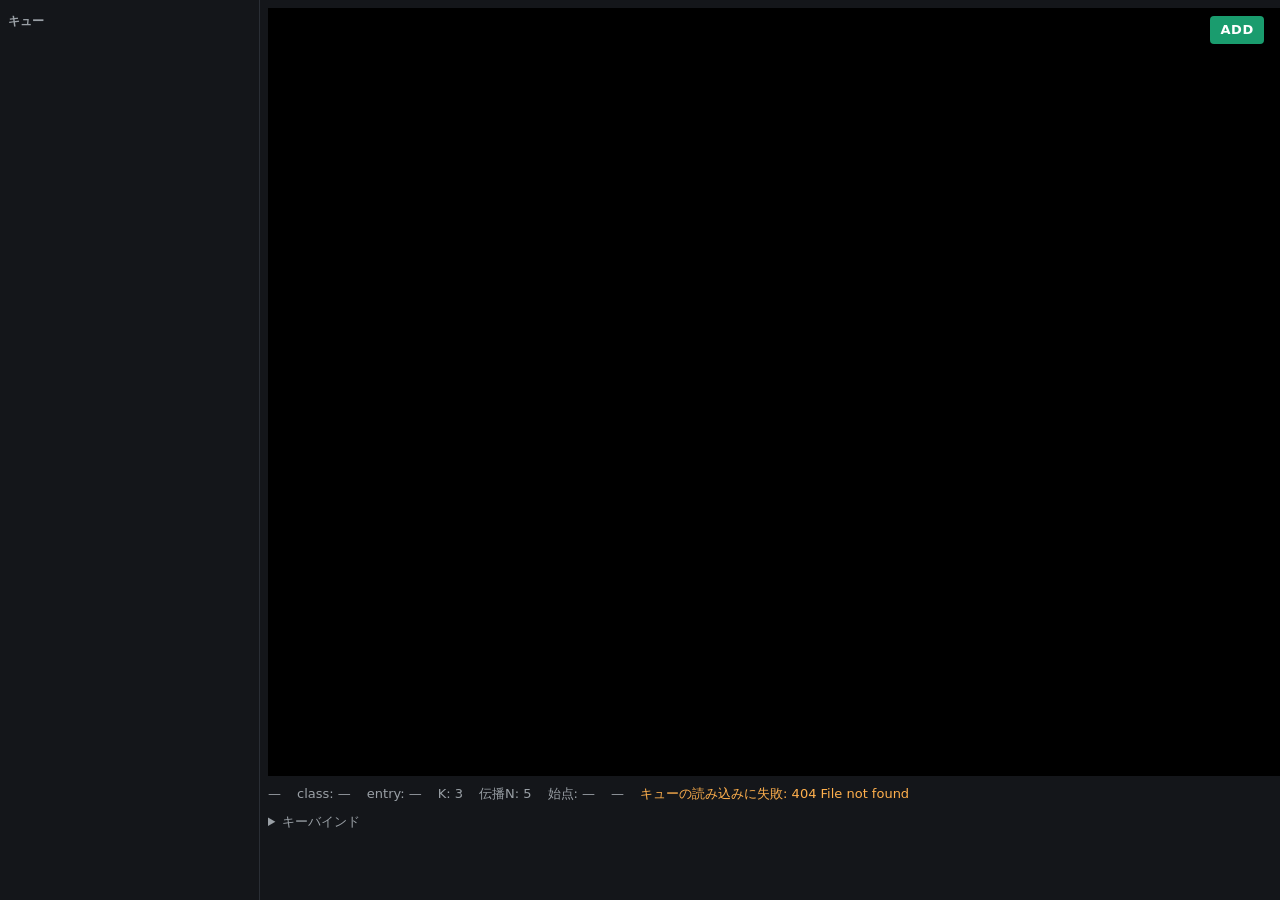
==== static/index.html @ 52e5e874 "🌱init commit: 初期コミット" ====
<!doctype html>
<html lang="ja">
<head>
<meta charset="utf-8">
<title>経路ラベル アノテーション</title>
<link rel="stylesheet" href="/static/style.css">
</head>
<body>
  <aside id="queue"><h2>キュー</h2><ol id="queue-list"></ol></aside>
  <main>
    <div id="stage">
      <canvas id="canvas" width="1280" height="768"></canvas>
      <div id="mode-badge">ADD</div>
    </div>
    <div id="hud">
      <span id="hud-name">—</span>
      <span id="hud-class">class: —</span>
      <span id="hud-entry">entry: —</span>
      <span id="hud-k">K: 3</span>
      <span id="hud-n">伝播N: 5</span>
      <span id="hud-anchor">始点: —</span>
      <span id="hud-progress">—</span>
      <span id="hud-msg"></span>
    </div>
    <details id="help"><summary>キーバインド</summary>
      <ul>
        <li>ドラッグ: 制御点を動かす</li>
        <li>← →: 前/次フレーム、Enter: 確認済みにして次へ</li>
        <li>h l / Shift+h Shift+l: 全体を左右に 1px / 5px</li>
        <li>j k: 傾き（下端固定で上端を左右）</li>
        <li>1 2 3: class を straight / left / right</li>
        <li>d: add / delete モードの切替（既定 add、右上に表示。行 0〜24 は編集不可）</li>
        <li>行をクリック: add では点を置く（既にあれば位置更新）／ delete では点を消す。操作した行が始点になる</li>
        <li>Shift+クリック: 始点〜その行を add では直線補間、delete ではまとめて削除（両端含む）</li>
        <li>始点（範囲操作の輪／×印）は次でクリア（解除）される: フレーム移動、Tab、d（モード切替）、
          n / x（エントリ追加・削除）、undo / redo、Shift+クリックの実行後</li>
        <li>n / x / Tab: エントリ追加 / 削除 / 切替</li>
        <li>p: 前後 ±N へ伝播、, .: 伝播幅 N を増減</li>
        <li>[ ]: 制御点数 K を増減</li>
        <li>R: 制御点から曲線を再生成</li>
        <li>u / Ctrl+u: undo / redo</li>
      </ul>
    </details>
  </main>
  <script src="/static/geom.js"></script>
  <script src="/static/app.js"></script>
</body>
</html>
---- static/style.css ----
:root { --bg:#14161a; --fg:#e8eaed; --dim:#9aa0a6; --accent:#4da3ff; --warn:#ffb04d; }
* { box-sizing: border-box; }
body { margin:0; display:flex; height:100vh; background:var(--bg); color:var(--fg);
       font:13px/1.5 system-ui, sans-serif; }
#queue { width:260px; flex:none; overflow-y:auto; border-right:1px solid #2a2e35; padding:8px; }
#queue h2 { font-size:12px; color:var(--dim); margin:4px 0 8px; }
#queue-list { list-style:none; margin:0; padding:0; }
#queue-list li { padding:4px 6px; border-radius:4px; cursor:pointer; white-space:nowrap;
                 overflow:hidden; text-overflow:ellipsis; }
#queue-list li:hover { background:#20242b; }
#queue-list li.active { background:var(--accent); color:#0b0d10; }
#queue-list li.done { color:var(--dim); }
#queue-list .score { color:var(--warn); margin-right:6px; }
main { flex:1; display:flex; flex-direction:column; overflow:auto; padding:8px; gap:8px; }
#stage { position:relative; flex:none; }
canvas { display:block; background:#000; cursor:crosshair; }
#mode-badge {
  position:absolute; top:8px; right:8px;
  padding:4px 10px; border-radius:4px;
  font-weight:600; letter-spacing:.05em;
  background:#1a9c6e; color:#fff; /* add: 緑 */
  pointer-events:none;
}
#mode-badge.delete { background:#d14343; } /* delete: 赤 */
#hud { display:flex; gap:16px; flex-wrap:wrap; color:var(--dim); }
#hud span { white-space:nowrap; }
#hud-msg { color:var(--warn); }
#help { color:var(--dim); }
#help ul { margin:4px 0 0 0; padding-left:18px; columns:2; }
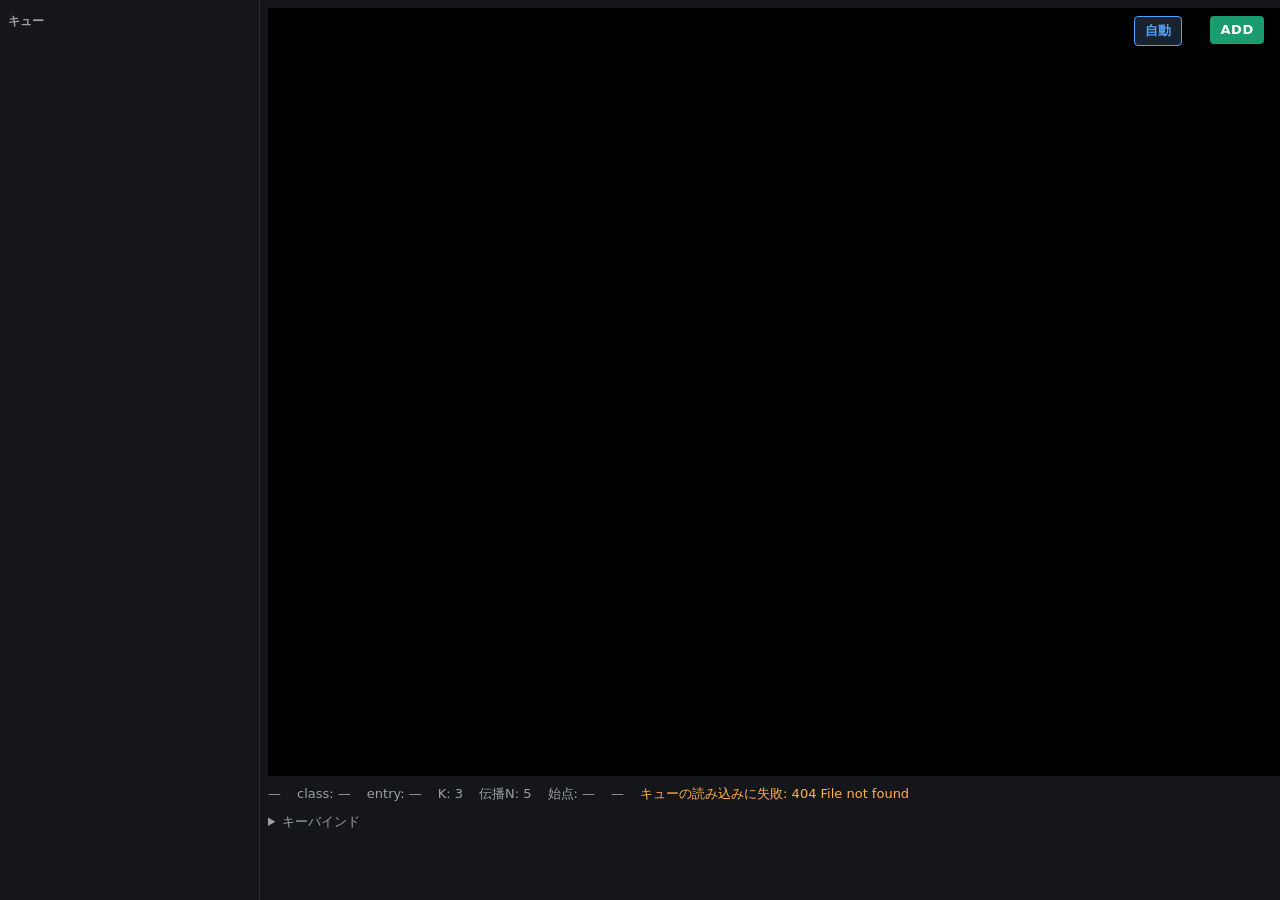
==== commit 3b6ee437: "✨feat: 推論による自動ラベル機能と乖離順キューを追加" ====
--- a/static/index.html
+++ b/static/index.html
@@ -11,6 +11,7 @@
     <div id="stage">
       <canvas id="canvas" width="1280" height="768"></canvas>
       <div id="mode-badge">ADD</div>
+      <button id="autolabel-btn" type="button">自動</button>
     </div>
     <div id="hud">
       <span id="hud-name">—</span>
@@ -30,6 +31,7 @@
         <li>j k: 傾き（下端固定で上端を左右）</li>
         <li>1 2 3: class を straight / left / right</li>
         <li>d: add / delete モードの切替（既定 add、右上に表示。行 0〜24 は編集不可）</li>
+        <li>a / 自動ボタン: 重みファイルがあれば、このフレームを推論したラベルで丸ごと置き換える（undo 可）</li>
         <li>行をクリック: add では点を置く（既にあれば位置更新）／ delete では点を消す。操作した行が始点になる</li>
         <li>Shift+クリック: 始点〜その行を add では直線補間、delete ではまとめて削除（両端含む）</li>
         <li>始点（範囲操作の輪／×印）は次でクリア（解除）される: フレーム移動、Tab、d（モード切替）、
--- a/static/style.css
+++ b/static/style.css
@@ -22,6 +22,15 @@
   pointer-events:none;
 }
 #mode-badge.delete { background:#d14343; } /* delete: 赤 */
+#autolabel-btn {
+  position:absolute; top:8px; right:90px; /* #mode-badge（最大 DELETE 表示時）の左隣 */
+  padding:4px 10px; border-radius:4px; border:1px solid var(--accent);
+  font:inherit; font-weight:600;
+  background:#1a2230; color:var(--accent);
+  cursor:pointer;
+}
+#autolabel-btn:hover { background:var(--accent); color:#0b0d10; }
+#autolabel-btn:active { transform:translateY(1px); }
 #hud { display:flex; gap:16px; flex-wrap:wrap; color:var(--dim); }
 #hud span { white-space:nowrap; }
 #hud-msg { color:var(--warn); }
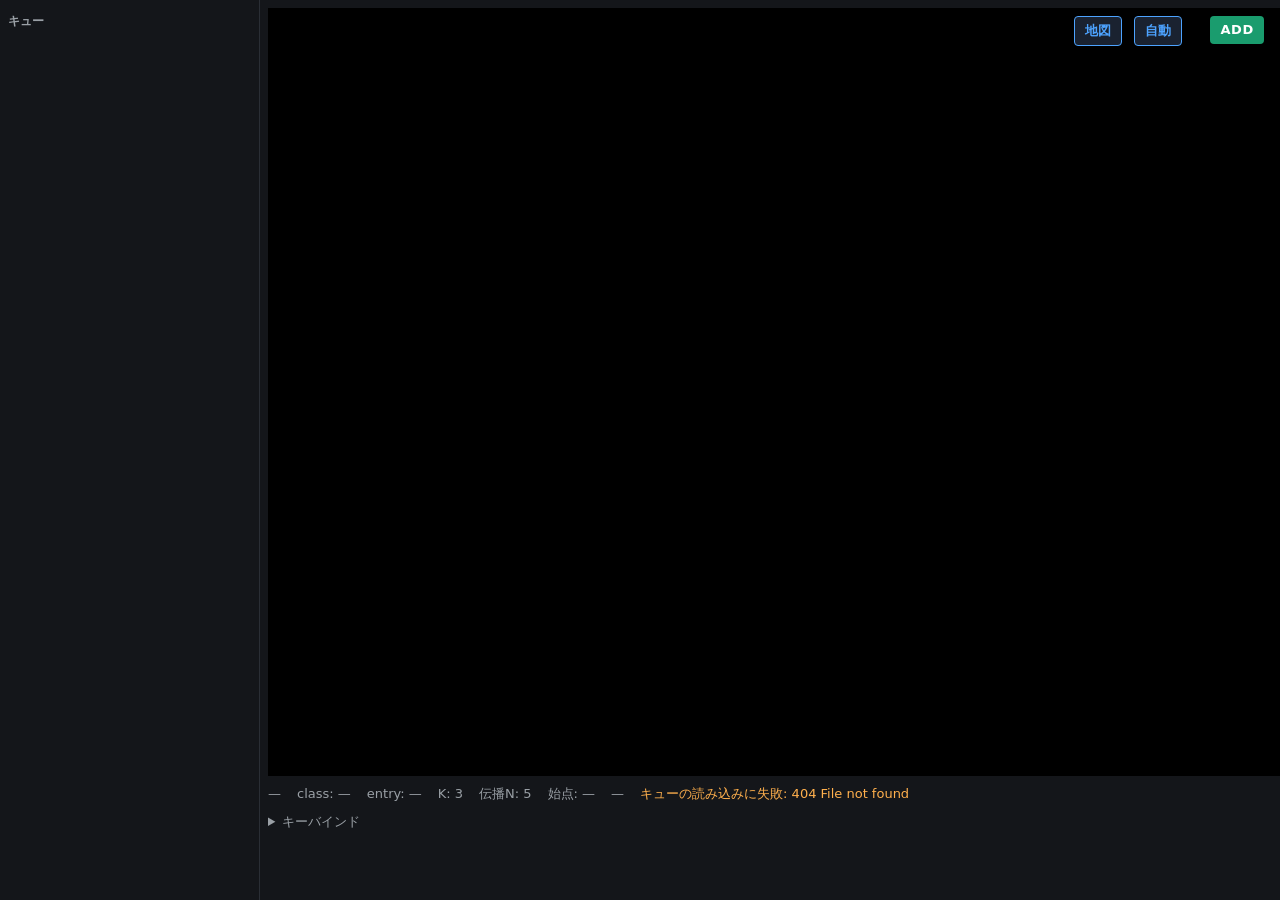
==== commit 2ab89bff: "✨feat: GNSSと白線の俯瞰照合でvectormapのレーン中央をstraightに置き換える機能を追加" ====
--- a/static/index.html
+++ b/static/index.html
@@ -12,6 +12,7 @@
       <canvas id="canvas" width="1280" height="768"></canvas>
       <div id="mode-badge">ADD</div>
       <button id="autolabel-btn" type="button">自動</button>
+      <button id="vectormap-btn" type="button">地図</button>
     </div>
     <div id="hud">
       <span id="hud-name">—</span>
@@ -32,6 +33,7 @@
         <li>1 2 3: class を straight / left / right</li>
         <li>d: add / delete モードの切替（既定 add、右上に表示。行 0〜24 は編集不可）</li>
         <li>a / 自動ボタン: 重みファイルがあれば、このフレームを推論したラベルで丸ごと置き換える（undo 可）</li>
+        <li>v / 地図ボタン: --vectormap 指定時、GNSS と白線の俯瞰照合で補正した位置から vectormap のレーン中央を投影し、straight だけを置き換える（undo 可。照合の補正量と信頼度を下に表示）</li>
         <li>行をクリック: add では点を置く（既にあれば位置更新）／ delete では点を消す。操作した行が始点になる</li>
         <li>Shift+クリック: 始点〜その行を add では直線補間、delete ではまとめて削除（両端含む）</li>
         <li>始点（範囲操作の輪／×印）は次でクリア（解除）される: フレーム移動、Tab、d（モード切替）、
--- a/static/style.css
+++ b/static/style.css
@@ -22,15 +22,16 @@
   pointer-events:none;
 }
 #mode-badge.delete { background:#d14343; } /* delete: 赤 */
-#autolabel-btn {
+#autolabel-btn, #vectormap-btn {
   position:absolute; top:8px; right:90px; /* #mode-badge（最大 DELETE 表示時）の左隣 */
   padding:4px 10px; border-radius:4px; border:1px solid var(--accent);
   font:inherit; font-weight:600;
   background:#1a2230; color:var(--accent);
   cursor:pointer;
 }
-#autolabel-btn:hover { background:var(--accent); color:#0b0d10; }
-#autolabel-btn:active { transform:translateY(1px); }
+#autolabel-btn:hover, #vectormap-btn:hover { background:var(--accent); color:#0b0d10; }
+#autolabel-btn:active, #vectormap-btn:active { transform:translateY(1px); }
+#vectormap-btn { right:150px; } /* 自動ボタンの左隣 */
 #hud { display:flex; gap:16px; flex-wrap:wrap; color:var(--dim); }
 #hud span { white-space:nowrap; }
 #hud-msg { color:var(--warn); }
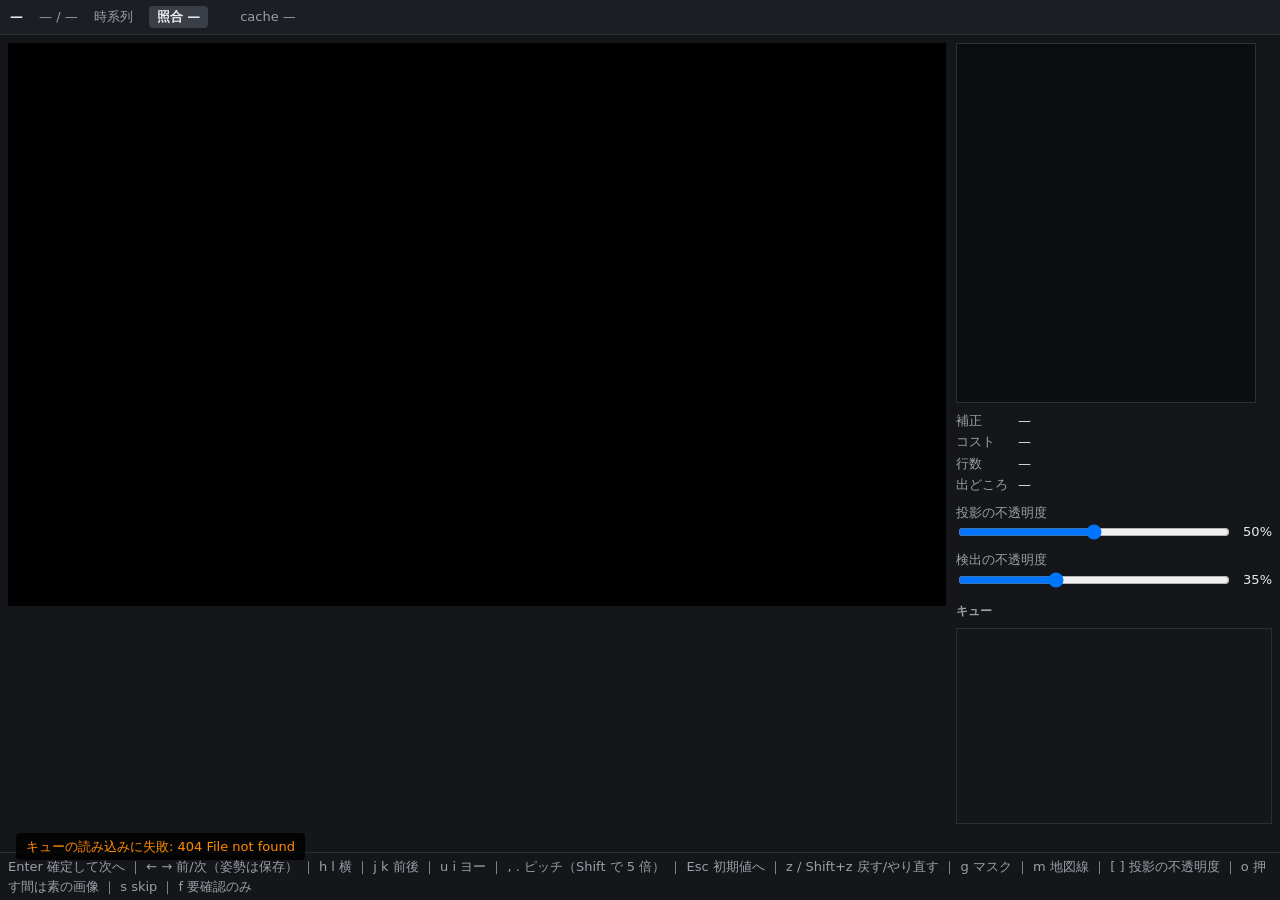
==== commit 3a099853: "✨feat: 地図投影を半透明で重ねる画面と姿勢操作の流れを追加 Co-Authored-By: Claude Fable 5.1 <noreply@anthropic.com>" ====
--- a/static/index.html
+++ b/static/index.html
@@ -2,51 +2,43 @@
 <html lang="ja">
 <head>
 <meta charset="utf-8">
-<title>経路ラベル アノテーション</title>
+<title>地図投影アノテータ</title>
+<link rel="icon" href="data:,">
 <link rel="stylesheet" href="/static/style.css">
 </head>
 <body>
-  <aside id="queue"><h2>キュー</h2><ol id="queue-list"></ol></aside>
-  <main>
-    <div id="stage">
-      <canvas id="canvas" width="1280" height="768"></canvas>
-      <div id="mode-badge">ADD</div>
-      <button id="autolabel-btn" type="button">自動</button>
-      <button id="vectormap-btn" type="button">地図</button>
-    </div>
-    <div id="hud">
-      <span id="hud-name">—</span>
-      <span id="hud-class">class: —</span>
-      <span id="hud-entry">entry: —</span>
-      <span id="hud-k">K: 3</span>
-      <span id="hud-n">伝播N: 5</span>
-      <span id="hud-anchor">始点: —</span>
-      <span id="hud-progress">—</span>
-      <span id="hud-msg"></span>
-    </div>
-    <details id="help"><summary>キーバインド</summary>
-      <ul>
-        <li>ドラッグ: 制御点を動かす</li>
-        <li>← →: 前/次フレーム、Enter: 確認済みにして次へ</li>
-        <li>h l / Shift+h Shift+l: 全体を左右に 1px / 5px</li>
-        <li>j k: 傾き（下端固定で上端を左右）</li>
-        <li>1 2 3: class を straight / left / right</li>
-        <li>d: add / delete モードの切替（既定 add、右上に表示。行 0〜24 は編集不可）</li>
-        <li>a / 自動ボタン: 重みファイルがあれば、このフレームを推論したラベルで丸ごと置き換える（undo 可）</li>
-        <li>v / 地図ボタン: --vectormap 指定時、GNSS と白線の俯瞰照合で補正した位置から vectormap のレーン中央を投影し、straight だけを置き換える（undo 可。照合の補正量と信頼度を下に表示）</li>
-        <li>行をクリック: add では点を置く（既にあれば位置更新）／ delete では点を消す。操作した行が始点になる</li>
-        <li>Shift+クリック: 始点〜その行を add では直線補間、delete ではまとめて削除（両端含む）</li>
-        <li>始点（範囲操作の輪／×印）は次でクリア（解除）される: フレーム移動、Tab、d（モード切替）、
-          n / x（エントリ追加・削除）、undo / redo、Shift+クリックの実行後</li>
-        <li>n / x / Tab: エントリ追加 / 削除 / 切替</li>
-        <li>p: 前後 ±N へ伝播、, .: 伝播幅 N を増減</li>
-        <li>[ ]: 制御点数 K を増減</li>
-        <li>R: 制御点から曲線を再生成</li>
-        <li>u / Ctrl+u: undo / redo</li>
-      </ul>
-    </details>
-  </main>
-  <script src="/static/geom.js"></script>
+  <header id="topbar">
+    <span id="tb-name">—</span>
+    <span id="tb-index">— / —</span>
+    <span id="tb-order">時系列</span>
+    <span id="tb-cost" class="badge">照合 —</span>
+    <span id="tb-flags"></span>
+    <span id="tb-cache">cache —</span>
+  </header>
+  <div id="main">
+    <div id="stage"><canvas id="canvas" width="640" height="384"></canvas></div>
+    <aside id="side">
+      <canvas id="bev" width="300" height="360"></canvas>
+      <dl id="hud">
+        <dt>補正</dt><dd id="hud-correction">—</dd>
+        <dt>コスト</dt><dd id="hud-cost">—</dd>
+        <dt>行数</dt><dd id="hud-rows">—</dd>
+        <dt>出どころ</dt><dd id="hud-source">—</dd>
+      </dl>
+      <label class="slider">投影の不透明度
+        <input id="opacity-map" type="range" min="0" max="100" value="50"><output id="opacity-map-val">50%</output></label>
+      <label class="slider">検出の不透明度
+        <input id="opacity-mask" type="range" min="0" max="100" value="35"><output id="opacity-mask-val">35%</output></label>
+      <h2>キュー</h2>
+      <ol id="queue-list"></ol>
+    </aside>
+  </div>
+  <div id="candidates"></div>
+  <div id="keys">Enter 確定して次へ ｜ ← → 前/次（姿勢は保存） ｜ h l 横 ｜ j k 前後 ｜ u i ヨー ｜ , . ピッチ（Shift で 5 倍）
+    ｜ Esc 初期値へ ｜ z / Shift+z 戻す/やり直す ｜ g マスク ｜ m 地図線 ｜ [ ] 投影の不透明度 ｜ o 押す間は素の画像 ｜ s skip ｜ f 要確認のみ</div>
+  <div id="msg"></div>
+  <script src="/static/overlay.js"></script>
+  <script src="/static/bev.js"></script>
   <script src="/static/app.js"></script>
 </body>
 </html>
--- a/static/style.css
+++ b/static/style.css
@@ -1,39 +1,40 @@
-:root { --bg:#14161a; --fg:#e8eaed; --dim:#9aa0a6; --accent:#4da3ff; --warn:#ffb04d; }
+:root { --bg:#14161a; --panel:#1b1e24; --line:#2a2e35; --fg:#e8eaed; --dim:#9aa0a6;
+        --accent:#4da3ff; --good:#1a9c6e; --warn:#ff8c00; }
 * { box-sizing: border-box; }
-body { margin:0; display:flex; height:100vh; background:var(--bg); color:var(--fg);
+html, body { height:100%; }
+body { margin:0; display:flex; flex-direction:column; background:var(--bg); color:var(--fg);
        font:13px/1.5 system-ui, sans-serif; }
-#queue { width:260px; flex:none; overflow-y:auto; border-right:1px solid #2a2e35; padding:8px; }
-#queue h2 { font-size:12px; color:var(--dim); margin:4px 0 8px; }
-#queue-list { list-style:none; margin:0; padding:0; }
-#queue-list li { padding:4px 6px; border-radius:4px; cursor:pointer; white-space:nowrap;
-                 overflow:hidden; text-overflow:ellipsis; }
+#topbar { display:flex; gap:16px; align-items:center; flex-wrap:wrap; padding:6px 10px;
+          border-bottom:1px solid var(--line); background:var(--panel); }
+#tb-name { font-weight:600; }
+#tb-index, #tb-order, #tb-cache { color:var(--dim); }
+#tb-flags { color:var(--warn); }
+.badge { padding:1px 8px; border-radius:4px; font-weight:600; background:#3a3f47; }
+.badge.good { background:var(--good); color:#fff; }
+.badge.warn { background:var(--warn); color:#111; }
+#main { flex:1; min-height:0; display:flex; gap:10px; padding:8px; }
+#stage { flex:1; min-width:0; }
+#canvas { display:block; background:#000; }
+#side { width:316px; flex:none; display:flex; flex-direction:column; gap:8px; min-height:0; }
+#bev { display:block; width:300px; height:360px; background:#0b0d10; border:1px solid var(--line); }
+#hud { display:grid; grid-template-columns:auto 1fr; gap:2px 10px; margin:0; }
+#hud dt { color:var(--dim); white-space:nowrap; }
+#hud dd { margin:0; font-variant-numeric:tabular-nums; white-space:pre-line; }
+.slider { display:grid; grid-template-columns:1fr 44px; color:var(--dim); }
+.slider input { grid-column:1; width:100%; }
+.slider output { grid-column:2; grid-row:2; text-align:right; color:var(--fg); }
+#side h2 { font-size:12px; color:var(--dim); margin:4px 0 0; }
+#queue-list { list-style:none; margin:0; padding:0; flex:1; min-height:80px; overflow-y:auto;
+              border:1px solid var(--line); }
+#queue-list li { padding:1px 6px; font-size:11px; cursor:pointer; white-space:nowrap; overflow:hidden; text-overflow:ellipsis; }
 #queue-list li:hover { background:#20242b; }
 #queue-list li.active { background:var(--accent); color:#0b0d10; }
-#queue-list li.done { color:var(--dim); }
-#queue-list .score { color:var(--warn); margin-right:6px; }
-main { flex:1; display:flex; flex-direction:column; overflow:auto; padding:8px; gap:8px; }
-#stage { position:relative; flex:none; }
-canvas { display:block; background:#000; cursor:crosshair; }
-#mode-badge {
-  position:absolute; top:8px; right:8px;
-  padding:4px 10px; border-radius:4px;
-  font-weight:600; letter-spacing:.05em;
-  background:#1a9c6e; color:#fff; /* add: 緑 */
-  pointer-events:none;
-}
-#mode-badge.delete { background:#d14343; } /* delete: 赤 */
-#autolabel-btn, #vectormap-btn {
-  position:absolute; top:8px; right:90px; /* #mode-badge（最大 DELETE 表示時）の左隣 */
-  padding:4px 10px; border-radius:4px; border:1px solid var(--accent);
-  font:inherit; font-weight:600;
-  background:#1a2230; color:var(--accent);
-  cursor:pointer;
-}
-#autolabel-btn:hover, #vectormap-btn:hover { background:var(--accent); color:#0b0d10; }
-#autolabel-btn:active, #vectormap-btn:active { transform:translateY(1px); }
-#vectormap-btn { right:150px; } /* 自動ボタンの左隣 */
-#hud { display:flex; gap:16px; flex-wrap:wrap; color:var(--dim); }
-#hud span { white-space:nowrap; }
-#hud-msg { color:var(--warn); }
-#help { color:var(--dim); }
-#help ul { margin:4px 0 0 0; padding-left:18px; columns:2; }
+#queue-list li.done { color:#5f646b; }
+#queue-list li.active.done { color:#0b0d10; }
+#queue-list .mark { color:var(--warn); margin-right:4px; }
+#candidates { display:flex; gap:8px; padding:0 8px; min-height:20px; color:var(--dim); }
+#keys { padding:4px 8px; color:var(--dim); border-top:1px solid var(--line); }
+/* レイアウトを押し広げないよう、画像の左下に重ねて出す */
+#msg { position:fixed; left:16px; bottom:40px; max-width:60%; padding:4px 10px; border-radius:4px;
+       background:rgba(0,0,0,.8); color:var(--warn); white-space:pre-wrap; pointer-events:none; }
+#msg:empty { display:none; }
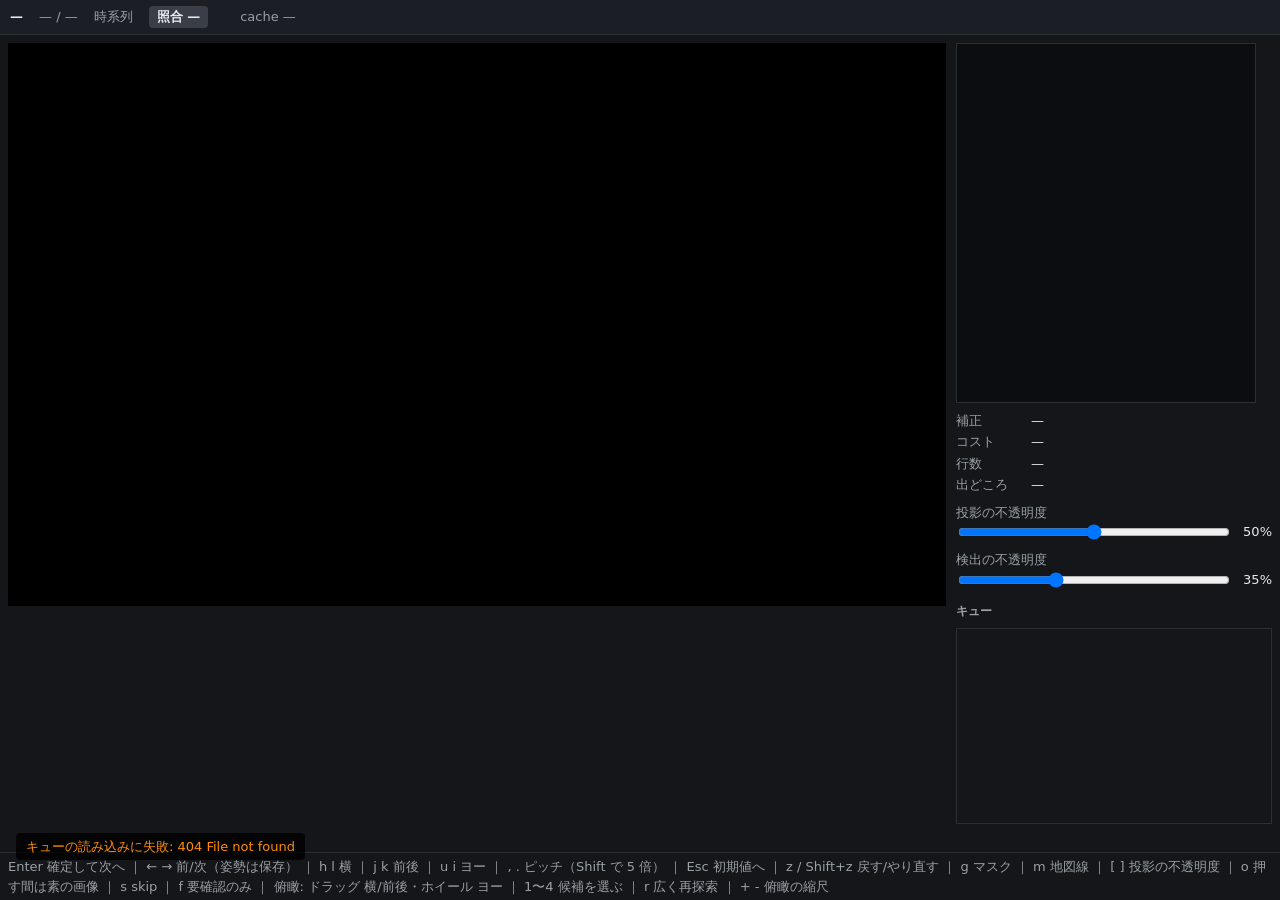
==== commit 51bc09d7: "✨feat: 俯瞰パネルのドラッグ操作と候補選択を追加 Co-Authored-By: Claude Fable 5.1 <noreply@anthropic.com>" ====
--- a/static/index.html
+++ b/static/index.html
@@ -35,7 +35,8 @@
   </div>
   <div id="candidates"></div>
   <div id="keys">Enter 確定して次へ ｜ ← → 前/次（姿勢は保存） ｜ h l 横 ｜ j k 前後 ｜ u i ヨー ｜ , . ピッチ（Shift で 5 倍）
-    ｜ Esc 初期値へ ｜ z / Shift+z 戻す/やり直す ｜ g マスク ｜ m 地図線 ｜ [ ] 投影の不透明度 ｜ o 押す間は素の画像 ｜ s skip ｜ f 要確認のみ</div>
+    ｜ Esc 初期値へ ｜ z / Shift+z 戻す/やり直す ｜ g マスク ｜ m 地図線 ｜ [ ] 投影の不透明度 ｜ o 押す間は素の画像 ｜ s skip ｜ f 要確認のみ
+    ｜ 俯瞰: ドラッグ 横/前後・ホイール ヨー ｜ 1〜4 候補を選ぶ ｜ r 広く再探索 ｜ + - 俯瞰の縮尺</div>
   <div id="msg"></div>
   <script src="/static/overlay.js"></script>
   <script src="/static/bev.js"></script>
--- a/static/style.css
+++ b/static/style.css
@@ -17,7 +17,7 @@
 #canvas { display:block; background:#000; }
 #side { width:316px; flex:none; display:flex; flex-direction:column; gap:8px; min-height:0; }
 #bev { display:block; width:300px; height:360px; background:#0b0d10; border:1px solid var(--line); }
-#hud { display:grid; grid-template-columns:auto 1fr; gap:2px 10px; margin:0; }
+#hud { display:grid; grid-template-columns:5em minmax(0, 1fr); gap:2px 10px; margin:0; }
 #hud dt { color:var(--dim); white-space:nowrap; }
 #hud dd { margin:0; font-variant-numeric:tabular-nums; white-space:pre-line; }
 .slider { display:grid; grid-template-columns:1fr 44px; color:var(--dim); }
@@ -33,6 +33,13 @@
 #queue-list li.active.done { color:#0b0d10; }
 #queue-list .mark { color:var(--warn); margin-right:4px; }
 #candidates { display:flex; gap:8px; padding:0 8px; min-height:20px; color:var(--dim); }
+#bev { cursor:grab; }
+#bev:active { cursor:grabbing; }
+.cand { flex:none; width:204px; padding:1px; border:1px solid var(--line); cursor:pointer; background:var(--panel); }
+.cand:hover { border-color:var(--dim); }
+.cand.active { border:1px solid var(--accent); box-shadow:0 0 0 1px var(--accent); }
+.cand canvas { display:block; width:200px; height:120px; background:#000; }
+.cand .cap { font-size:11px; color:var(--fg); white-space:pre; font-variant-numeric:tabular-nums; padding:1px 3px; }
 #keys { padding:4px 8px; color:var(--dim); border-top:1px solid var(--line); }
 /* レイアウトを押し広げないよう、画像の左下に重ねて出す */
 #msg { position:fixed; left:16px; bottom:40px; max-width:60%; padding:4px 10px; border-radius:4px;
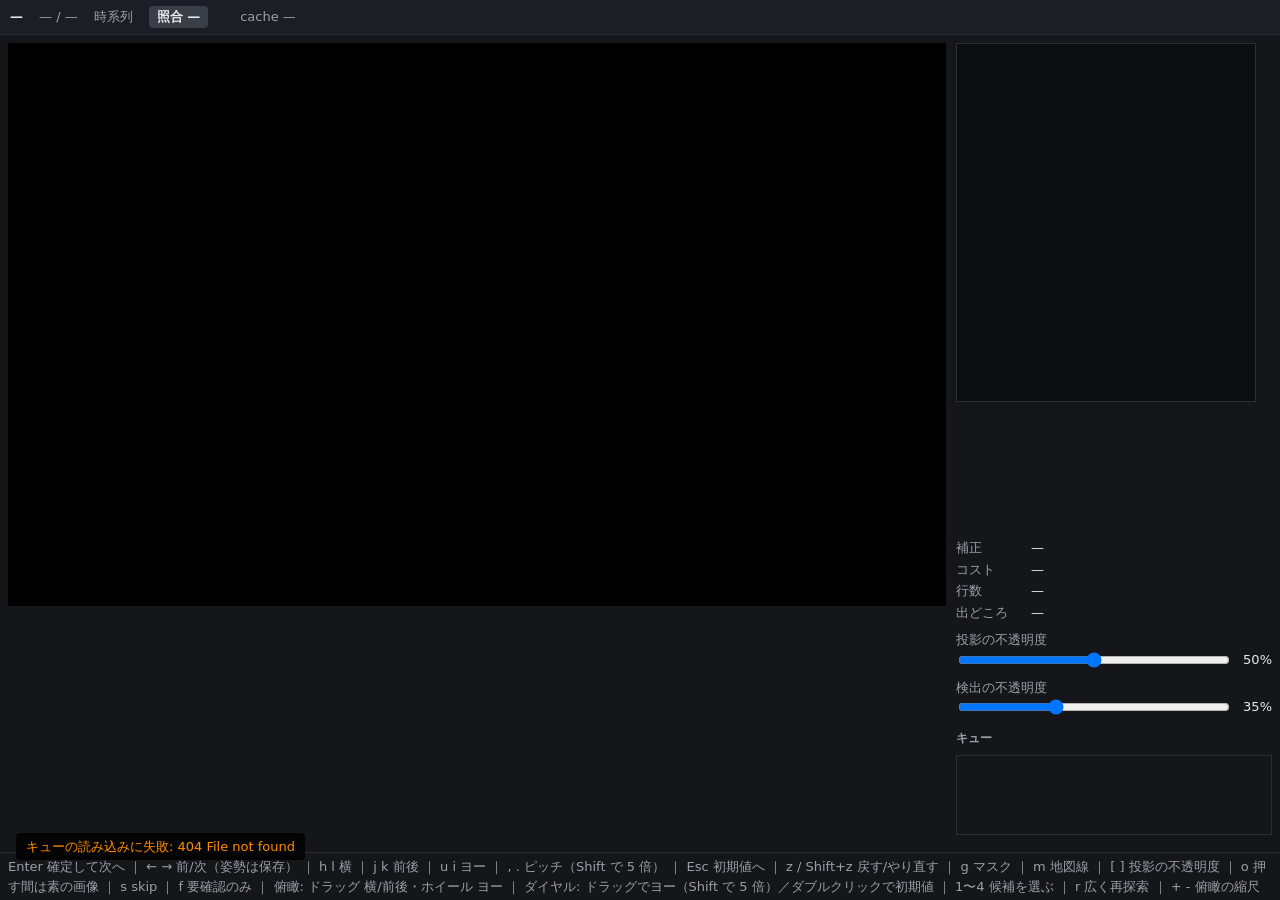
==== commit f4759a73: "✨feat: ハンドル型のヨー調整ダイヤルを追加 俯瞰の下にダイヤルを置き、ドラッグで回した角度をヨーに換算する （時計回りでヨーが減る、ダイヤル 1° = ヨー 0.1°、Shift で 5 倍）。" ====
--- a/static/index.html
+++ b/static/index.html
@@ -19,6 +19,7 @@
     <div id="stage"><canvas id="canvas" width="640" height="384"></canvas></div>
     <aside id="side">
       <canvas id="bev" width="300" height="360"></canvas>
+      <canvas id="dial" width="120" height="120" title="ドラッグでヨー（Shift で 5 倍）／ダブルクリックで初期値"></canvas>
       <dl id="hud">
         <dt>補正</dt><dd id="hud-correction">—</dd>
         <dt>コスト</dt><dd id="hud-cost">—</dd>
@@ -36,10 +37,11 @@
   <div id="candidates"></div>
   <div id="keys">Enter 確定して次へ ｜ ← → 前/次（姿勢は保存） ｜ h l 横 ｜ j k 前後 ｜ u i ヨー ｜ , . ピッチ（Shift で 5 倍）
     ｜ Esc 初期値へ ｜ z / Shift+z 戻す/やり直す ｜ g マスク ｜ m 地図線 ｜ [ ] 投影の不透明度 ｜ o 押す間は素の画像 ｜ s skip ｜ f 要確認のみ
-    ｜ 俯瞰: ドラッグ 横/前後・ホイール ヨー ｜ 1〜4 候補を選ぶ ｜ r 広く再探索 ｜ + - 俯瞰の縮尺</div>
+    ｜ 俯瞰: ドラッグ 横/前後・ホイール ヨー ｜ ダイヤル: ドラッグでヨー（Shift で 5 倍）／ダブルクリックで初期値 ｜ 1〜4 候補を選ぶ ｜ r 広く再探索 ｜ + - 俯瞰の縮尺</div>
   <div id="msg"></div>
   <script src="/static/overlay.js"></script>
   <script src="/static/bev.js"></script>
+  <script src="/static/dial.js"></script>
   <script src="/static/app.js"></script>
 </body>
 </html>
--- a/static/style.css
+++ b/static/style.css
@@ -35,6 +35,8 @@
 #candidates { display:flex; gap:8px; padding:0 8px; min-height:20px; color:var(--dim); }
 #bev { cursor:grab; }
 #bev:active { cursor:grabbing; }
+#dial { display:block; flex:none; width:120px; height:120px; align-self:center; cursor:grab; }
+#dial:active { cursor:grabbing; }
 .cand { flex:none; width:204px; padding:1px; border:1px solid var(--line); cursor:pointer; background:var(--panel); }
 .cand:hover { border-color:var(--dim); }
 .cand.active { border:1px solid var(--accent); box-shadow:0 0 0 1px var(--accent); }
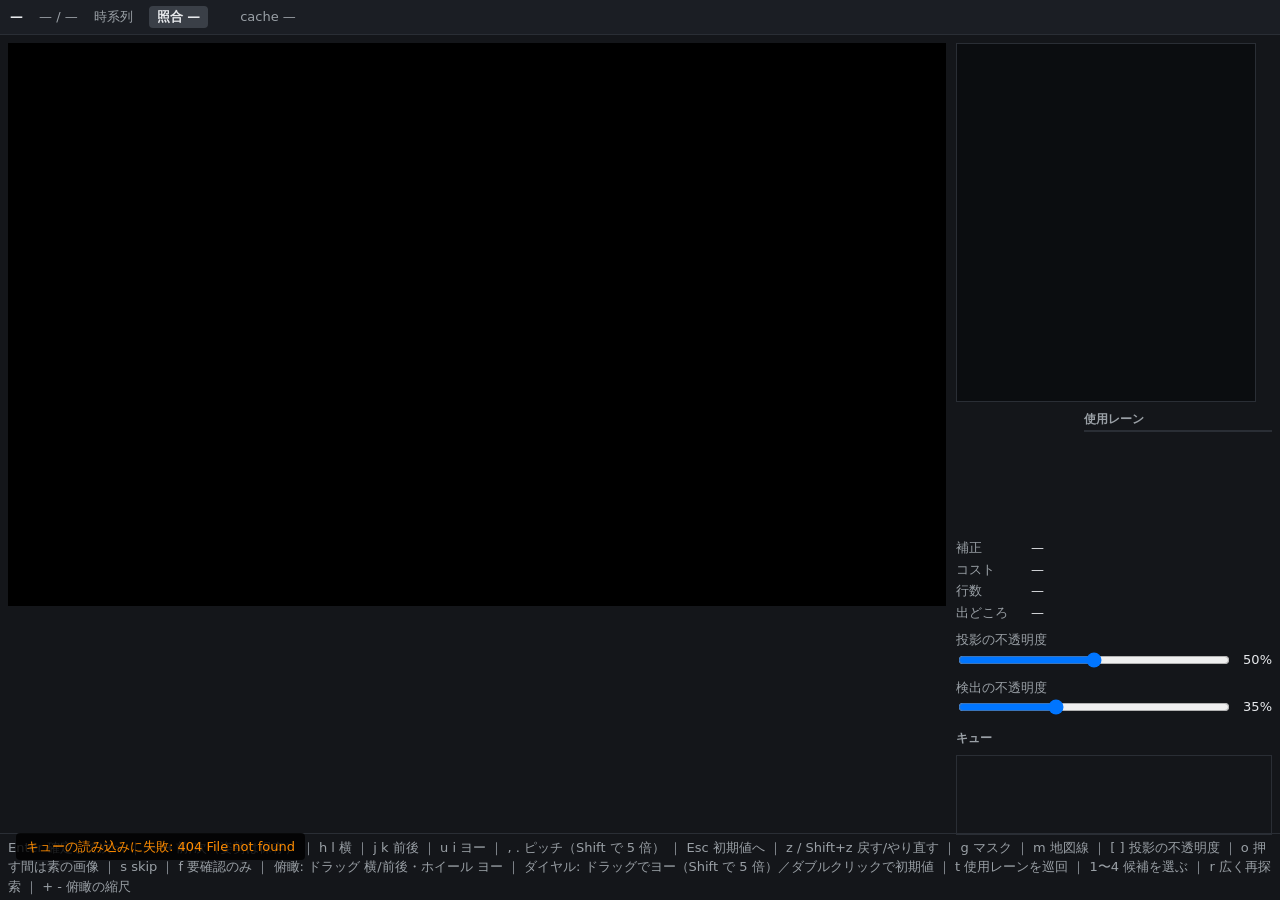
==== commit c2cab87b: "✨feat: 使用レーンの一覧と選択、俯瞰への候補レーン表示を追加 - 右列に使用レーンの一覧（自動行＋候補、選択中を強調、向きの合わない行は薄い橙） - t で自動 → 候補 1 → … → 自動 " ====
--- a/static/index.html
+++ b/static/index.html
@@ -19,7 +19,11 @@
     <div id="stage"><canvas id="canvas" width="640" height="384"></canvas></div>
     <aside id="side">
       <canvas id="bev" width="300" height="360"></canvas>
-      <canvas id="dial" width="120" height="120" title="ドラッグでヨー（Shift で 5 倍）／ダブルクリックで初期値"></canvas>
+      <!-- 縦に積むと右列が画面に収まらないので、ダイヤルとレーン一覧は横に並べる -->
+      <div id="dial-row">
+        <canvas id="dial" width="120" height="120" title="ドラッグでヨー（Shift で 5 倍）／ダブルクリックで初期値"></canvas>
+        <div id="lane-box"><h2>使用レーン</h2><ol id="lanes"></ol></div>
+      </div>
       <dl id="hud">
         <dt>補正</dt><dd id="hud-correction">—</dd>
         <dt>コスト</dt><dd id="hud-cost">—</dd>
@@ -37,7 +41,7 @@
   <div id="candidates"></div>
   <div id="keys">Enter 確定して次へ ｜ ← → 前/次（姿勢は保存） ｜ h l 横 ｜ j k 前後 ｜ u i ヨー ｜ , . ピッチ（Shift で 5 倍）
     ｜ Esc 初期値へ ｜ z / Shift+z 戻す/やり直す ｜ g マスク ｜ m 地図線 ｜ [ ] 投影の不透明度 ｜ o 押す間は素の画像 ｜ s skip ｜ f 要確認のみ
-    ｜ 俯瞰: ドラッグ 横/前後・ホイール ヨー ｜ ダイヤル: ドラッグでヨー（Shift で 5 倍）／ダブルクリックで初期値 ｜ 1〜4 候補を選ぶ ｜ r 広く再探索 ｜ + - 俯瞰の縮尺</div>
+    ｜ 俯瞰: ドラッグ 横/前後・ホイール ヨー ｜ ダイヤル: ドラッグでヨー（Shift で 5 倍）／ダブルクリックで初期値 ｜ t 使用レーンを巡回 ｜ 1〜4 候補を選ぶ ｜ r 広く再探索 ｜ + - 俯瞰の縮尺</div>
   <div id="msg"></div>
   <script src="/static/overlay.js"></script>
   <script src="/static/bev.js"></script>
--- a/static/style.css
+++ b/static/style.css
@@ -24,6 +24,7 @@
 .slider input { grid-column:1; width:100%; }
 .slider output { grid-column:2; grid-row:2; text-align:right; color:var(--fg); }
 #side h2 { font-size:12px; color:var(--dim); margin:4px 0 0; }
+#lane-box h2 { margin:0; }
 #queue-list { list-style:none; margin:0; padding:0; flex:1; min-height:80px; overflow-y:auto;
               border:1px solid var(--line); }
 #queue-list li { padding:1px 6px; font-size:11px; cursor:pointer; white-space:nowrap; overflow:hidden; text-overflow:ellipsis; }
@@ -32,10 +33,18 @@
 #queue-list li.done { color:#5f646b; }
 #queue-list li.active.done { color:#0b0d10; }
 #queue-list .mark { color:var(--warn); margin-right:4px; }
+#lanes { list-style:none; margin:2px 0 0; padding:0; border:1px solid var(--line); }
+#lanes li { padding:0 6px; font-size:11px; line-height:15px; overflow:hidden; text-overflow:ellipsis; cursor:pointer; white-space:pre; font-variant-numeric:tabular-nums; }
+#lanes li:hover { background:#20242b; }
+#lanes li.warn { color:#ffc27a; } /* 進行方向から 60° 以上ずれたレーン（薄い橙） */
+#lanes li.active { background:var(--accent); color:#0b0d10; }
+#lanes li.active.warn { background:#ffc27a; }
 #candidates { display:flex; gap:8px; padding:0 8px; min-height:20px; color:var(--dim); }
 #bev { cursor:grab; }
 #bev:active { cursor:grabbing; }
-#dial { display:block; flex:none; width:120px; height:120px; align-self:center; cursor:grab; }
+#dial-row { display:flex; gap:8px; align-items:flex-start; flex:none; }
+#dial { display:block; flex:none; width:120px; height:120px; cursor:grab; }
+#lane-box { flex:1; min-width:0; }
 #dial:active { cursor:grabbing; }
 .cand { flex:none; width:204px; padding:1px; border:1px solid var(--line); cursor:pointer; background:var(--panel); }
 .cand:hover { border-color:var(--dim); }
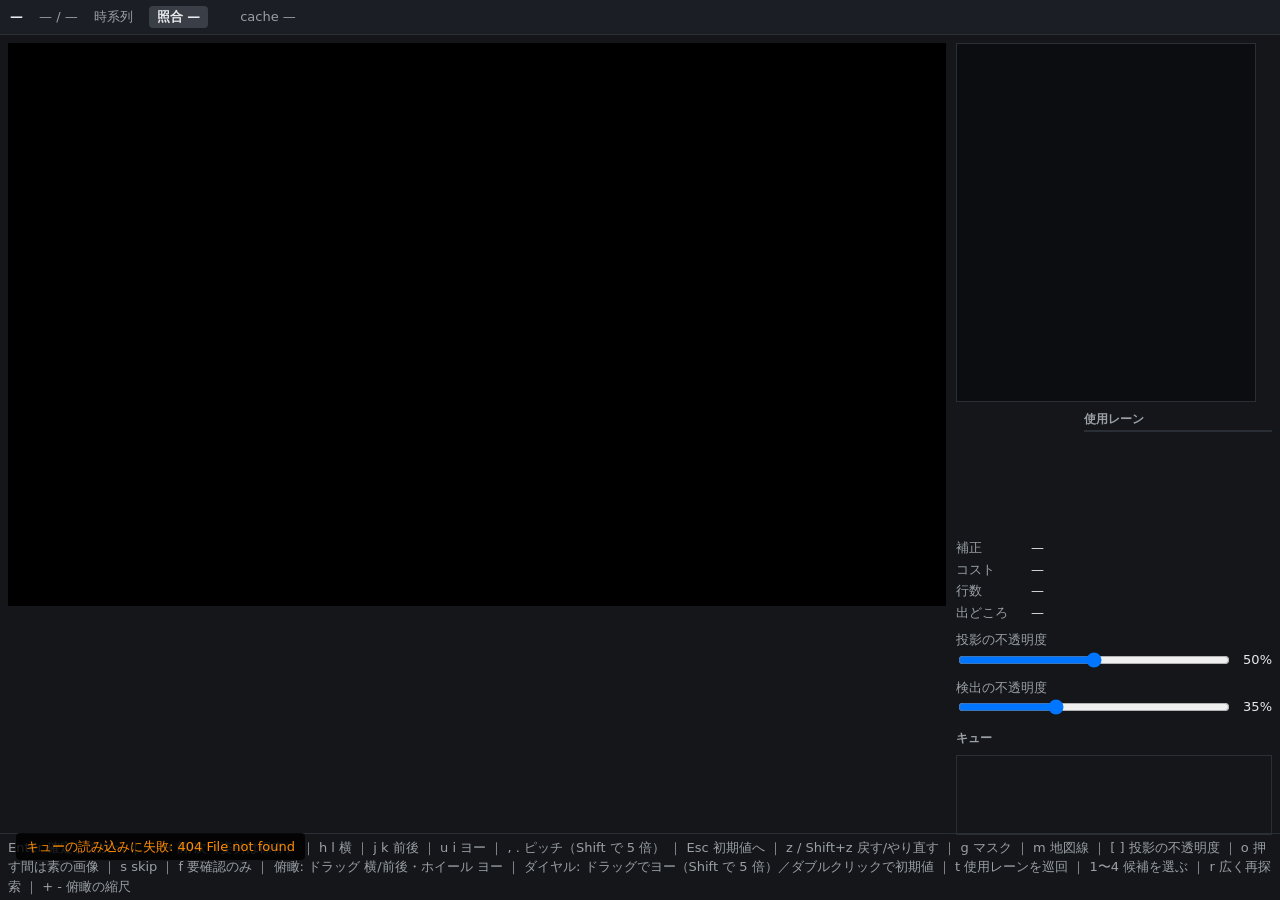
==== commit ffa2f62a: "wip: 作業中" ====
--- a/static/index.html
+++ b/static/index.html
@@ -14,6 +14,8 @@
     <span id="tb-cost" class="badge">照合 —</span>
     <span id="tb-flags"></span>
     <span id="tb-cache">cache —</span>
+    <span id="tb-save" class="badge" hidden></span>
+    <button id="tb-back" hidden title="一覧へ戻る（q）">一覧へ戻る (q)</button>
   </header>
   <div id="main">
     <div id="stage"><canvas id="canvas" width="640" height="384"></canvas></div>
--- a/static/style.css
+++ b/static/style.css
@@ -56,3 +56,9 @@
 #msg { position:fixed; left:16px; bottom:40px; max-width:60%; padding:4px 10px; border-radius:4px;
        background:rgba(0,0,0,.8); color:var(--warn); white-space:pre-wrap; pointer-events:none; }
 #msg:empty { display:none; }
+/* 一覧から開いたとき（ギャラリーモード）の上部バー */
+#tb-back { margin-left:auto; background:var(--accent); color:#0b0d10; border:0; border-radius:4px; padding:2px 10px;
+           font:inherit; font-weight:600; cursor:pointer; }
+#tb-back:hover { filter:brightness(1.1); }
+.badge.saved { background:var(--good); color:#fff; }
+.badge.unsaved { background:var(--warn); color:#111; }
